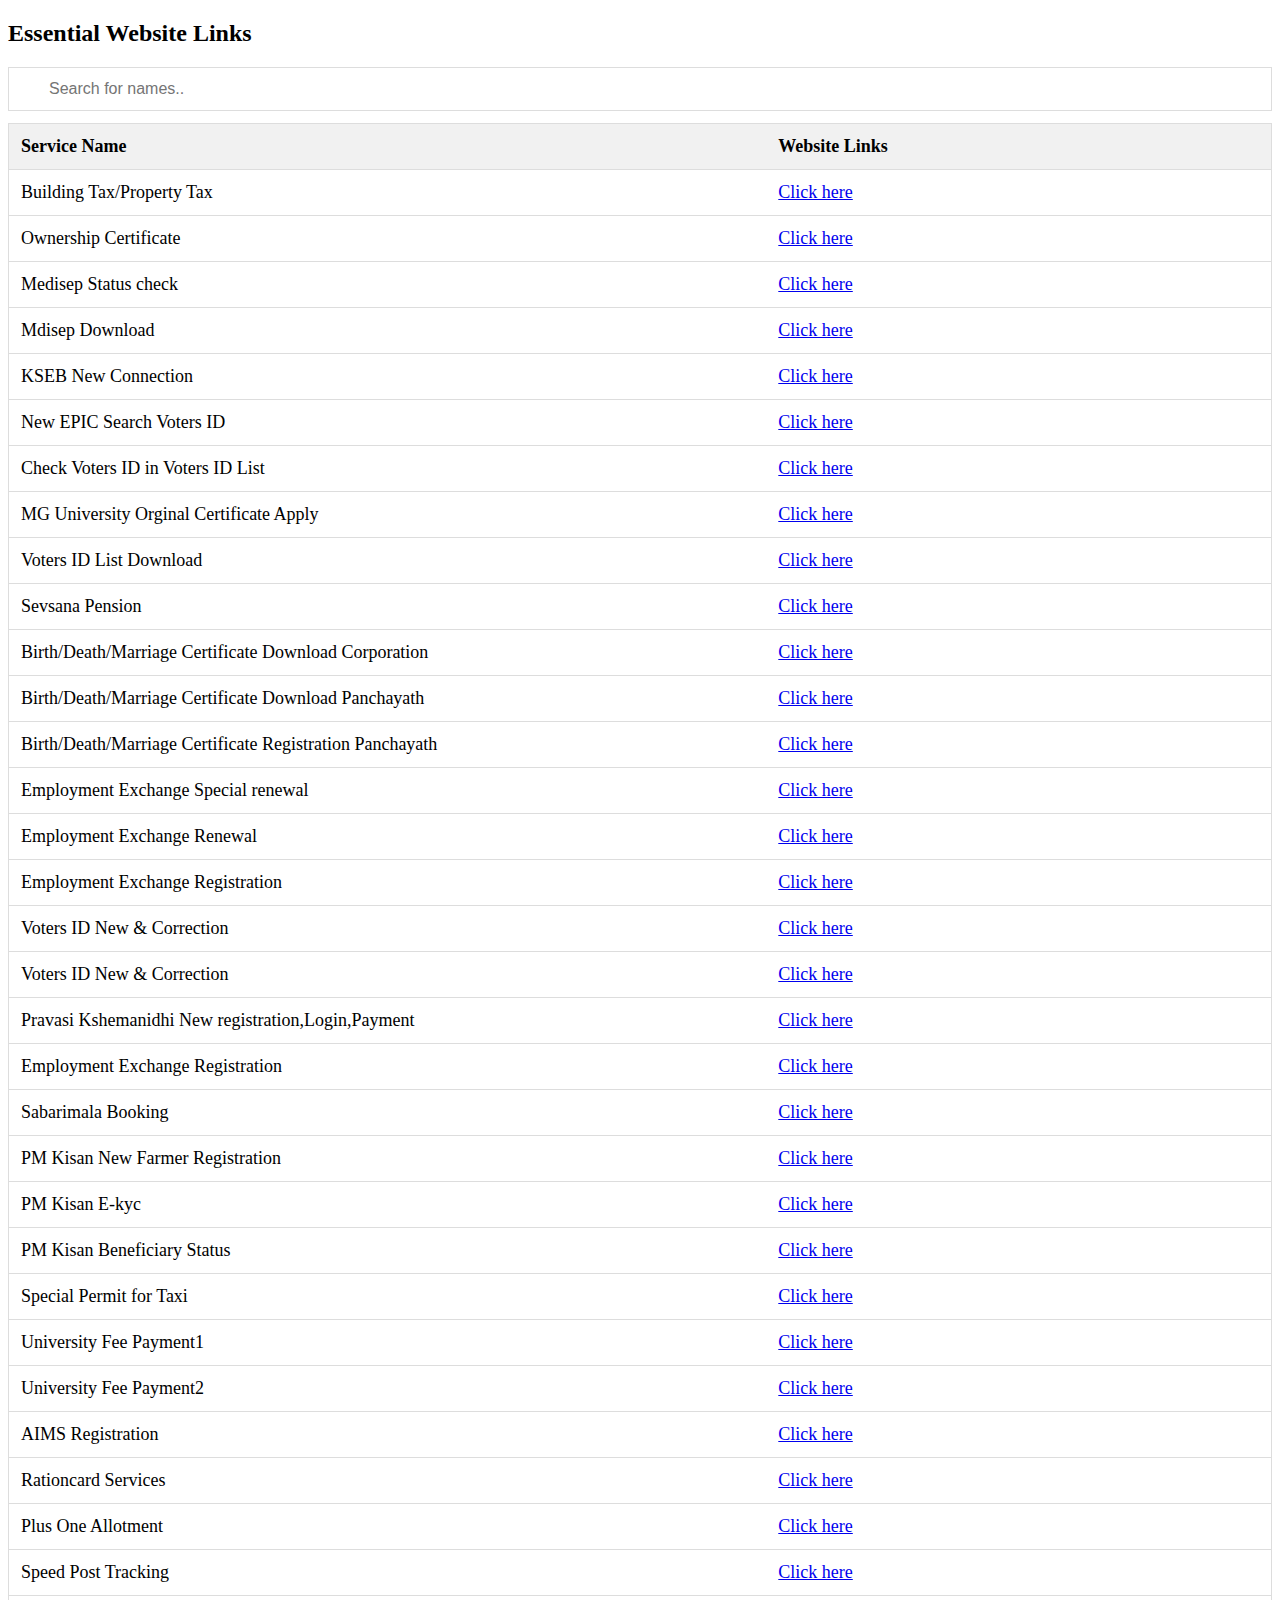
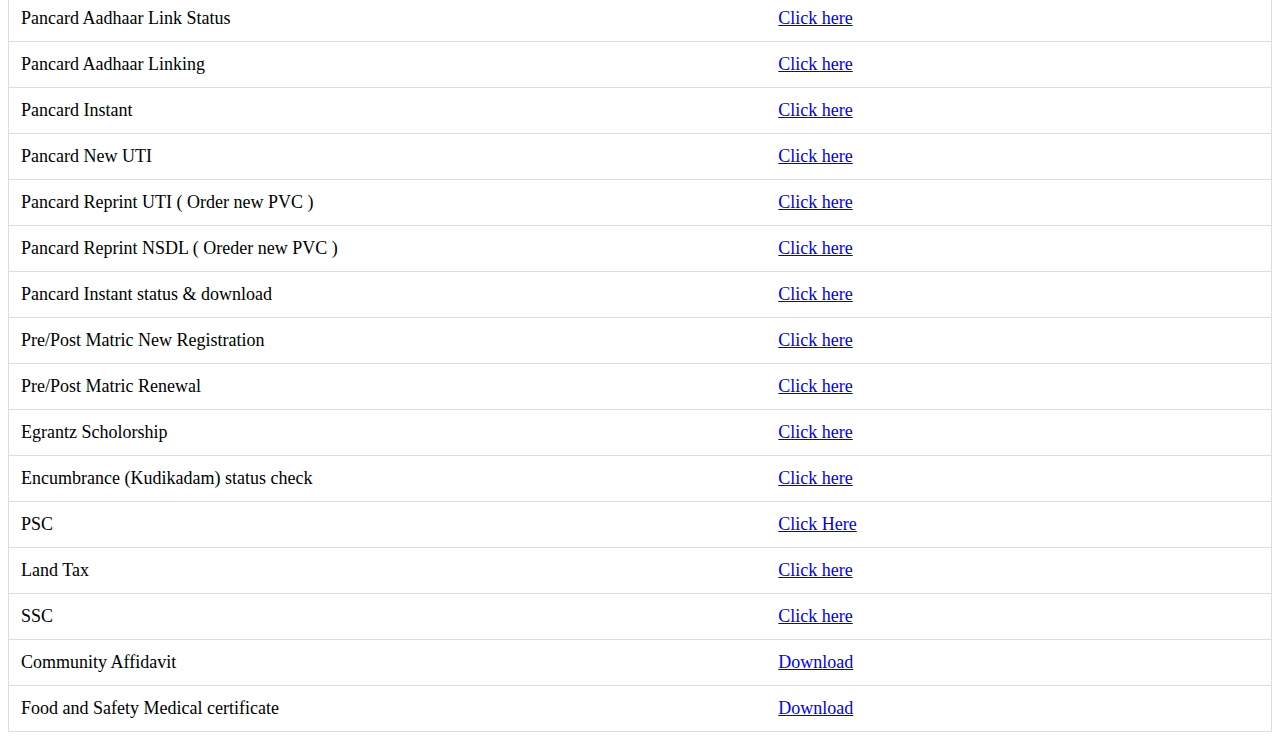
==== Links.html @ 47cbbbe2 "Add files via upload" ====
<!DOCTYPE html>
<html>
<head>
<meta name="viewport" content="width=device-width, initial-scale=1">
<style>
* {
  box-sizing: border-box;
}

#myInput {
  background-image: url('/css/searchicon.png');
  background-position: 10px 10px;
  background-repeat: no-repeat;
  width: 100%;
  font-size: 16px;
  padding: 12px 20px 12px 40px;
  border: 1px solid #ddd;
  margin-bottom: 12px;
}

#myTable {
  border-collapse: collapse;
  width: 100%;
  border: 1px solid #ddd;
  font-size: 18px;
}

#myTable th, #myTable td {
  text-align: left;
  padding: 12px;
}

#myTable tr {
  border-bottom: 1px solid #ddd;
}

#myTable tr.header, #myTable tr:hover {
  background-color: #f1f1f1;
}
</style>
</head>
<body>

<h2>Essential Website Links</h2>

<input type="text" id="myInput" onkeyup="myFunction()" placeholder="Search for names.." title="Type in a name">

<table id="myTable">
  <tr class="header">
    <th style="width:60%;">Service Name</th>
    <th style="width:40%;">Website Links</th>
  </tr>
  <tr>
    <td>Building Tax/Property Tax</td>
    <td><a href="https://tax.lsgkerala.gov.in/epayment/QuickPaySearch.php">Click here</a></td>
  </tr>
  <tr>
    <td>Ownership Certificate</td>
    <td><a href="https://tax.lsgkerala.gov.in/epayment/index.php">Click here</a></td>
  </tr>
  <tr>
    <td>Medisep Status check</td>
    <td><a href="https://medisep.kerala.gov.in/SearchUser1.jsp?direct">Click here</a></td>
  </tr>
  <tr>
    <td>Mdisep Download</td>
    <td><a href="https://medisepkerala.com/">Click here</a></td>
  </tr>
  <tr>
    <td> KSEB New Connection</td>
    <td><a href="https://wss.kseb.in/selfservices/ncsLogin.do">Click here</a></td>
  </tr>
  <tr>
    <td> New EPIC Search Voters ID</td>
    <td><a href="http://www.ceo.kerala.gov.in/epicSearch/">Click here</a></td>
  </tr>
  <tr>
    <td> Check Voters ID in Voters ID List</td>
    <td><a href="https://electoralsearch.in/">Click here</a></td>
  </tr>
  <tr>
    <td> MG University Orginal Certificate Apply</td>
    <td><a href="https://electoralsearch.in/">Click here</a></td>
  </tr>
  <tr>
    <td>Voters ID List Download</td>
    <td><a href="http://www.ceo.kerala.gov.in/electoralrolls.html">Click here</a></td>
  </tr>
  <tr>
    <td> Sevsana Pension</td>
    <td><a href="https://welfarepension.lsgkerala.gov.in/Web_efileReg.aspx">Click here</a></td>
  </tr>
  <tr>
  <tr>
   <td> Birth/Death/Marriage Certificate Download Corporation</td>
    <td><a href="https://cr.lsgkerala.gov.in/RegSearch.php">Click here</a></td>
  </tr>  
  <tr>
    <td> Birth/Death/Marriage Certificate Download Panchayath</td>
    <td><a href="https://cr.lsgkerala.gov.in/RegSearch.php">Click here</a></td>
  </tr>
  <tr>
    <td> Birth/Death/Marriage Certificate Registration Panchayath</td>
    <td><a href="https://cr.lsgkerala.gov.in/RegSearch.php">Click here</a></td>
  </tr>
  <tr>
    <td> Employment Exchange Special renewal</td>
    <td><a href="https://eemployment.kerala.gov.in/pub/publicProcess/special_renewal_process_index">Click here</a></td>
  </tr>
  <tr>
    <td> Employment Exchange Renewal</td>
    <td><a href="https://eemployment.kerala.gov.in/pub/publicProcess/renewal">Click here</a></td>
  </tr>
  <tr>
    <td> Employment Exchange Registration</td>
    <td><a href="https://eemployment.kerala.gov.in/usr/logins/jobseeker">Click here</a></td>
  </tr>
  <tr>
    <td> Voters ID New & Correction</td>
    <td><a href="https://voterportal.eci.gov.in/">Click here</a></td>
  </tr>
  <tr>
    <td> Voters ID New & Correction</td>
    <td><a href="https://voterportal.eci.gov.in/">Click here</a></td>
  </tr>
  <tr>
    <td> Pravasi Kshemanidhi New registration,Login,Payment </td>
    <td><a href="https://register.pravasikerala.org/public/index.php/online/PublicLogin">Click here</a></td>
  </tr>
  <tr>
  <tr>
    <td> Employment Exchange Registration</td>
    <td><a href="https://eemployment.kerala.gov.in/usr/logins/jobseeker">Click here</a></td>
  </tr>
  <tr>
    <td> Sabarimala Booking</td>
    <td><a href="https://sabarimalaonline.org/#/register">Click here</a></td>
  </tr>
  <tr>
  <tr>
    <td> PM Kisan New Farmer Registration</td>
    <td><a href="https://pmkisan.gov.in/registrationformnew.aspx">Click here</a></td>
  </tr>
  <tr>
    <td> PM Kisan E-kyc</td>
    <td><a href="https://exlink.pmkisan.gov.in/aadharekyc.aspx">Click here</a></td>
  </tr>
  <tr>
    <td> PM Kisan Beneficiary Status</td>
    <td><a href="https://pmkisan.gov.in/beneficiarystatus.aspx">Click here</a></td>
  </tr>
  <tr>
    <td> Special Permit for Taxi</td>
    <td><a href="https://vahan.parivahan.gov.in/vahanservice/vahan/ui/statevalidation/homepage.xhtml?statecd=Mzc2MzM2MzAzNjY0MzIzODM3NjIzNjY0MzY2MjM3NGI0Yw==">Click here</a></td>
  </tr>
  <tr>
    <td> University Fee Payment1</td>
    <td><a href="https://wss.kseb.in/selfservices/ncsLogin.do">Click here</a></td>
  </tr>
  <tr>
    <td> University Fee Payment2</td>
    <td><a href="https://wss.kseb.in/selfservices/ncsLogin.do">Click here</a></td>
  </tr>
  <tr>
    <td>AIMS Registration</td>
    <td><a href="https://www.aims.kerala.gov.in/cropinsurance">Click here</a></td>
  </tr>
  <tr>
    <td>Rationcard Services</td>
    <td><a href="https://ecitizen.civilsupplieskerala.gov.in/index.php/c_login">Click here</a></td>
  </tr>
  <tr>
    <td>Plus One Allotment</td>
    <td><a href="https://hscap.kerala.gov.in/">Click here</a></td>
  </tr>
  <tr>
    <td>Speed Post Tracking</td>
    <td><a href="https://www.indiapost.gov.in/_layouts/15/dop.portal.tracking/trackconsignment.aspx">Click here</a></td>
  </tr>
  <tr>
    <td>Pancard Aadhaar Link Status</td>
    <td><a href="https://eportal.incometax.gov.in/iec/foservices/#/pre-login/link-aadhaar-status">Click here</a></td>
  </tr>
  <tr>
    <td>Pancard Aadhaar Linking</td>
    <td><a href="https://eportal.incometax.gov.in/iec/foservices/#/pre-login/bl-link-aadhaar">Click here</a></td>
  </tr>
  <tr>
    <td>Pancard Instant</td>
    <td><a href="https://eportal.incometax.gov.in/iec/foservices/#/pre-login/instant-e-pan/getNewEpan">Click here</a></td>
  </tr>
  <tr>
    <td>Pancard New UTI</td>
    <td><a href="https://www.psaonline.utiitsl.com/psaonline/showLogin">Click here</a></td>
  </tr>
  <tr>
    <td>Pancard Reprint UTI ( Order new PVC )</td>
    <td><a href="https://www.pan.utiitsl.com/PAN/reprint.html">Click here</a></td>
  </tr>
  <tr>
    <td>Pancard Reprint NSDL ( Oreder new PVC ) </td>
    <td><a href="https://www.onlineservices.nsdl.com/paam/ReprintEPan.html">Click here</a></td>
  </tr>
  <tr>
    <td>Pancard Instant status & download</td>
    <td><a href="https://eportal.incometax.gov.in/iec/foservices/#/pre-login/instant-e-pan/checkStatusDownloadEpan">Click here</a></td>
  </tr>
  <tr>
    <td>Pre/Post Matric New Registration</td>
    <td><a href="https://scholarships.gov.in/fresh/newStudentRegFrm.action">Click here</a></td>
  </tr>
  <tr>
    <td>Pre/Post Matric Renewal</td>
    <td><a href="https://scholarships.gov.in/renewal/loginPage.action">Click here</a></td>
  </tr>
  <tr>
    <td>Egrantz Scholorship</td>
    <td><a href="https://www.egrantz.kerala.gov.in/">Click here</a></td>
  </tr>
  <tr>
    <td>Encumbrance (Kudikadam) status check</td>
    <td><a href="https://pearl.registration.kerala.gov.in/all_status_check.php?tok=k48jbhd4f9kd38">Click here</a></td>
  </tr>
  <tr>
    <td>PSC</td>
    <td><a href="https://thulasi.psc.kerala.gov.in/thulasi/">Click Here</a></td>
  </tr>
  <tr>
    <td>Land Tax</td>
    <td><a href="https://revenue.kerala.gov.in/">Click here</a></td>
  </tr>
  <tr>
    <td>SSC</td>
    <td><a href="https://ssc.nic.in/">Click here</a></td>
  </tr>
  <tr>
    <td>Community Affidavit</td>
    <td><a href="https://drive.google.com/file/d/130Lyb-tBd4kwqt-XMLc324HFFeoFgQjb/view?usp=share_link">Download</a></td>
  </tr>
  <tr>
    <td>Food and Safety Medical certificate</td>
    <td><a href="https://drive.google.com/file/d/1G5Q7Wsy_Gl66AX-JpyiyAKG_pZOyr30k/view?usp=share_link">Download</a></td>
  </tr>
</table>

<script>
function myFunction() {
  var input, filter, table, tr, td, i, txtValue;
  input = document.getElementById("myInput");
  filter = input.value.toUpperCase();
  table = document.getElementById("myTable");
  tr = table.getElementsByTagName("tr");
  for (i = 0; i < tr.length; i++) {
    td = tr[i].getElementsByTagName("td")[0];
    if (td) {
      txtValue = td.textContent || td.innerText;
      if (txtValue.toUpperCase().indexOf(filter) > -1) {
        tr[i].style.display = "";
      } else {
        tr[i].style.display = "none";
      }
    }       
  }
}
</script>

</body>
</html>
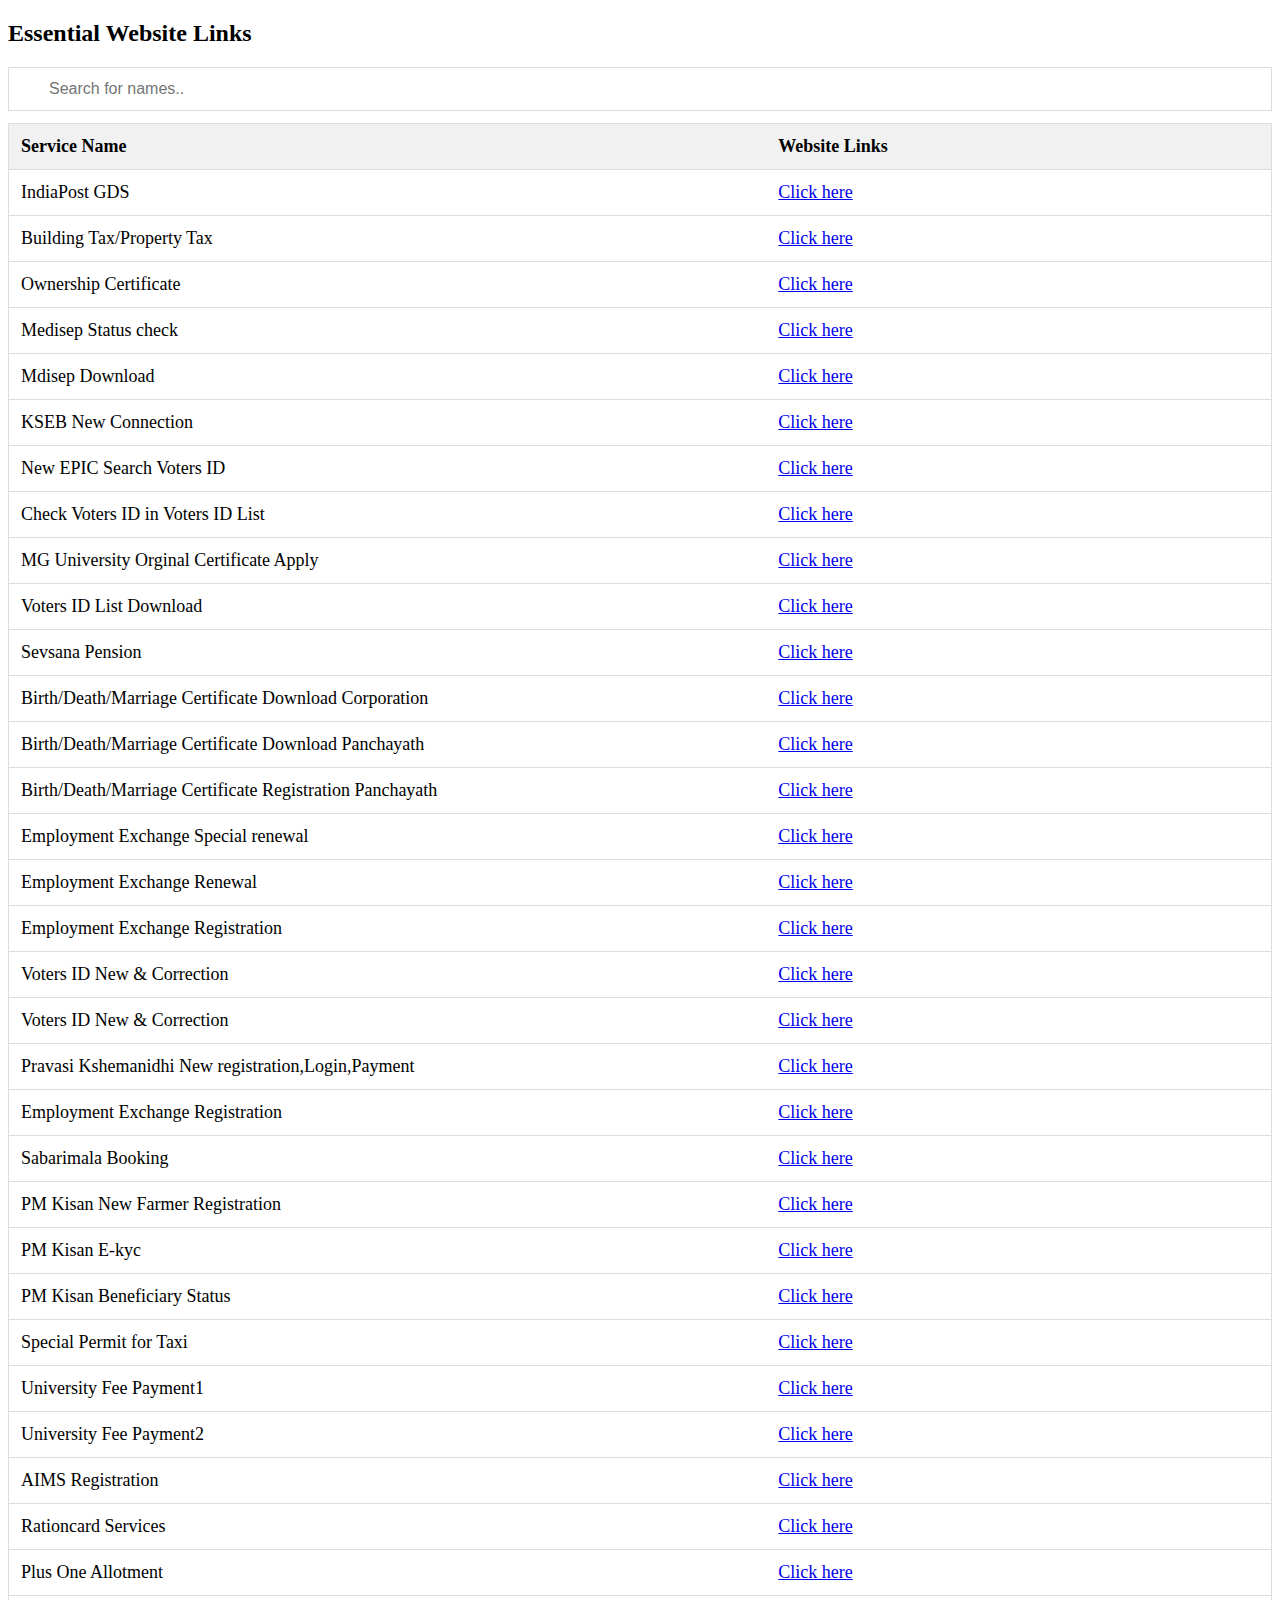
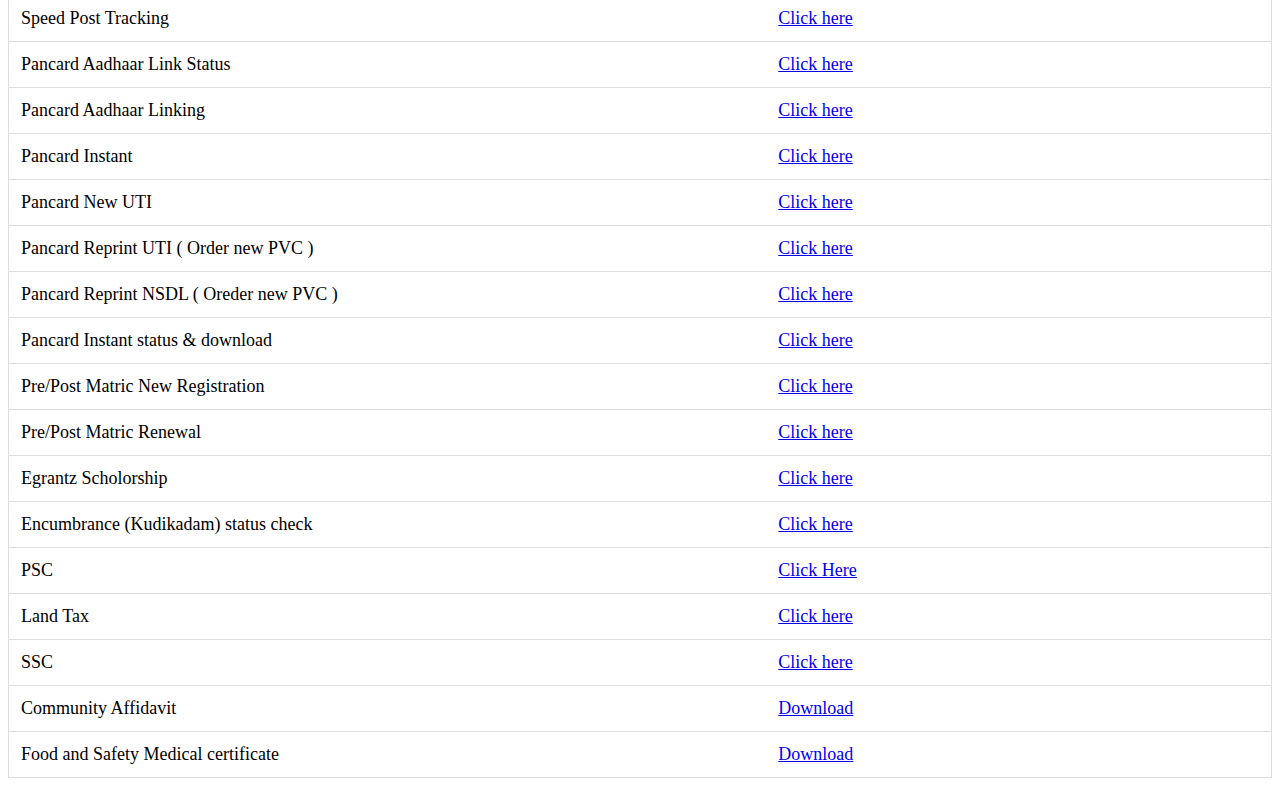
==== commit b4349d9b: "Add files via upload" ====
--- a/Links.html
+++ b/Links.html
@@ -49,6 +49,10 @@
   <tr class="header">
     <th style="width:60%;">Service Name</th>
     <th style="width:40%;">Website Links</th>
+  </tr>
+  <tr>
+    <td>IndiaPost GDS</td>
+    <td><a href="https://indiapostgdsonline.gov.in/Reg_validation.aspx">Click here</a></td>
   </tr>
   <tr>
     <td>Building Tax/Property Tax</td>
